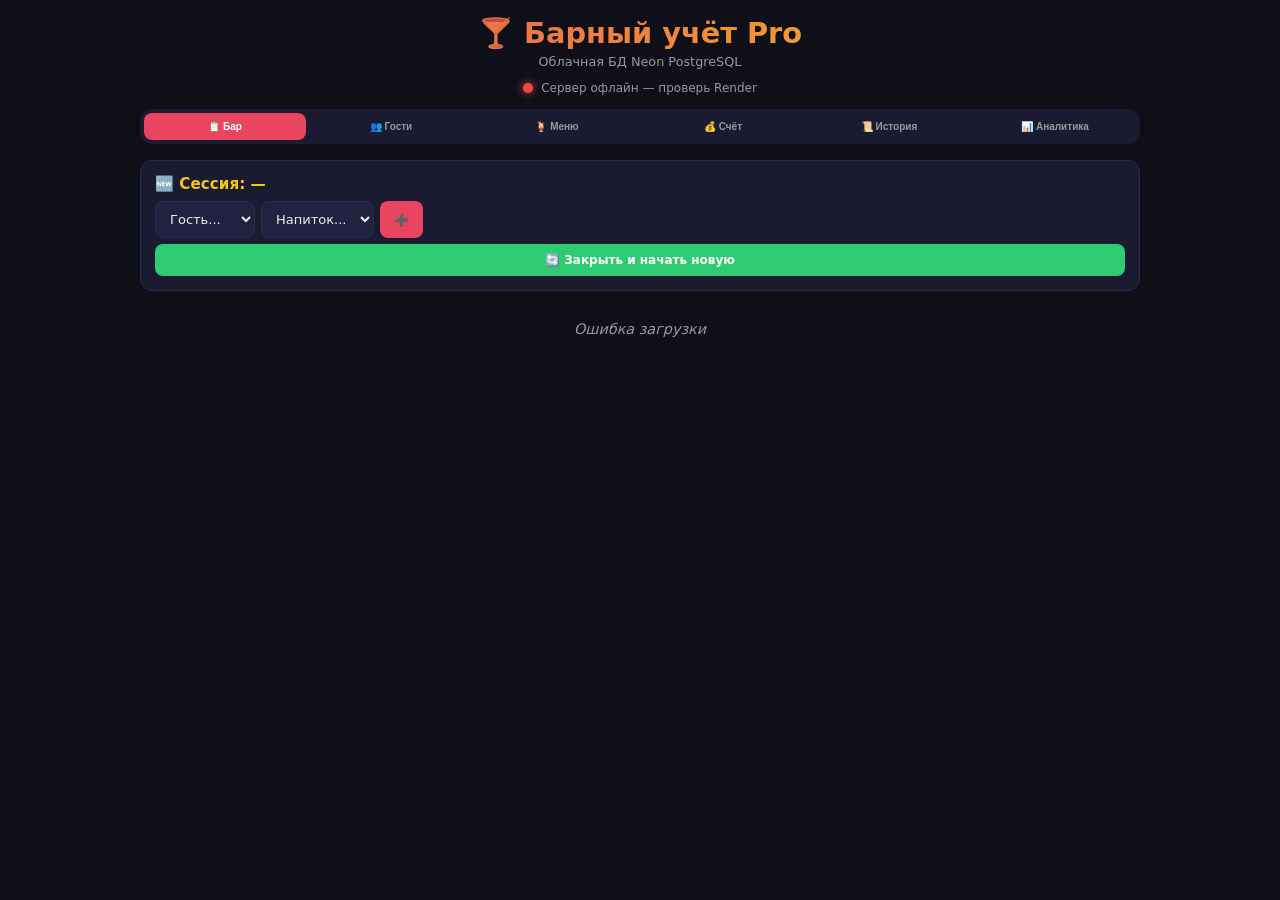
==== Static/index.html @ cf430697 "Initial commit" ====
<!DOCTYPE html>
<html lang="ru">
<head>
    <meta charset="UTF-8">
    <meta name="viewport" content="width=device-width, initial-scale=1.0">
    <title>Барный учёт Pro ☁️</title>
    <style>
        :root {
            --bg: #0f0f1a;
            --card: #1a1a30;
            --card2: #222240;
            --accent: #e94560;
            --gold: #f5c518;
            --text: #eee;
            --muted: #999;
            --border: #2a2a4a;
            --green: #2ecc71;
            --blue: #5b9bd5;
            --red: #e74c3c;
        }

        * { margin: 0; padding: 0; box-sizing: border-box; }

        body {
            font-family: 'Segoe UI', system-ui, -apple-system, sans-serif;
            background: var(--bg);
            color: var(--text);
            min-height: 100vh;
            padding: 16px;
        }

        .container { max-width: 1000px; margin: 0 auto; }

        h1 {
            text-align: center;
            font-size: 1.8em;
            margin-bottom: 4px;
            background: linear-gradient(135deg, var(--accent), var(--gold));
            -webkit-background-clip: text;
            -webkit-text-fill-color: transparent;
            background-clip: text;
        }

        .subtitle {
            text-align: center;
            color: var(--muted);
            font-size: 0.8em;
            margin-bottom: 12px;
        }

        .status-bar {
            text-align: center;
            margin-bottom: 14px;
            display: flex;
            align-items: center;
            justify-content: center;
            gap: 8px;
            flex-wrap: wrap;
        }

        .status-dot {
            width: 10px;
            height: 10px;
            border-radius: 50%;
            display: inline-block;
        }
        .status-dot.online { background: var(--green); box-shadow: 0 0 8px var(--green); }
        .status-dot.offline { background: var(--red); box-shadow: 0 0 8px var(--red); }
        .status-dot.checking { background: var(--gold); animation: pulse 1s infinite; }

        @keyframes pulse {
            0%, 100% { opacity: 1; }
            50% { opacity: 0.3; }
        }

        .nav {
            display: flex; gap: 4px; margin-bottom: 16px;
            background: var(--card); border-radius: 12px; padding: 4px;
            flex-wrap: wrap;
        }
        .nav-btn {
            flex: 1; min-width: 60px; padding: 8px 4px;
            border: none; background: transparent; color: var(--muted);
            border-radius: 8px; cursor: pointer; font-size: 10px; font-weight: 600;
            transition: all 0.2s; text-align: center;
        }
        .nav-btn.active { background: var(--accent); color: white; }
        .nav-btn:hover:not(.active) { color: var(--text); background: rgba(255,255,255,0.04); }

        .panel { display: none; }
        .panel.active { display: block; }

        .card {
            background: var(--card); border-radius: 12px; padding: 14px;
            margin-bottom: 10px; border: 1px solid var(--border);
        }
        .card h3 { color: var(--gold); margin-bottom: 8px; font-size: 0.95em; }

        .row { display: flex; gap: 6px; flex-wrap: wrap; margin-bottom: 6px; }

        input, select {
            background: var(--card2); border: 1px solid var(--border);
            color: var(--text); padding: 9px 10px; border-radius: 8px;
            font-size: 13px; outline: none; font-family: inherit;
        }
        input:focus, select:focus { border-color: var(--accent); }
        input { flex: 1; min-width: 100px; }
        select { min-width: 100px; cursor: pointer; }

        .btn {
            padding: 9px 14px; border: none; border-radius: 8px;
            font-weight: 600; font-size: 12px; cursor: pointer;
            transition: all 0.2s; font-family: inherit; white-space: nowrap;
        }
        .btn-accent { background: var(--accent); color: white; }
        .btn-accent:hover { filter: brightness(1.2); }
        .btn-green { background: var(--green); color: white; }
        .btn-outline { background: transparent; border: 1px solid var(--border); color: var(--text); }
        .btn-outline:hover { border-color: var(--accent); }
        .btn-sm { padding: 4px 8px; font-size: 10px; }
        .btn-danger { background: transparent; border: 1px solid var(--red); color: var(--red); }
        .btn-danger:hover { background: var(--red); color: white; }
        .btn-gold { background: var(--gold); color: #000; font-weight: 700; }
        .btn-gold:hover { filter: brightness(1.2); }

        .list-item {
            display: flex; align-items: center; justify-content: space-between;
            padding: 8px 10px; background: var(--card2); border-radius: 8px;
            margin-bottom: 5px; gap: 8px; flex-wrap: wrap; font-size: 13px;
        }
        .counter { display: flex; align-items: center; gap: 6px; }
        .counter-val { font-weight: 700; color: var(--gold); min-width: 18px; text-align: center; }

        table { width: 100%; border-collapse: collapse; margin-top: 6px; font-size: 0.85em; }
        th, td { padding: 7px; text-align: left; border-bottom: 1px solid var(--border); }
        th { color: var(--muted); font-size: 0.7em; text-transform: uppercase; }
        tfoot td { font-weight: 700; color: var(--gold); border-top: 2px solid var(--accent); }

        .summary {
            background: linear-gradient(135deg, var(--card), #1a1a3e);
            border: 1px solid var(--accent); border-radius: 12px;
            padding: 16px; text-align: center; margin-top: 10px;
        }
        .summary .total { font-size: 2em; font-weight: 800; color: var(--gold); }

        .stats-grid {
            display: grid; grid-template-columns: repeat(auto-fit, minmax(130px, 1fr));
            gap: 8px; margin-bottom: 12px;
        }
        .stat-card {
            background: var(--card); border-radius: 8px; padding: 12px;
            text-align: center; border: 1px solid var(--border);
        }
        .stat-val { font-size: 1.3em; font-weight: 700; color: var(--gold); }
        .stat-lbl { color: var(--muted); font-size: 0.7em; margin-top: 2px; }

        .bar-chart {
            display: flex; align-items: flex-end; gap: 4px;
            height: 150px; padding: 6px 0;
            border-bottom: 2px solid var(--border);
        }
        .bar-wrap { flex: 1; display: flex; flex-direction: column; align-items: center; height: 100%; justify-content: flex-end; }
        .bar {
            width: 100%; max-width: 40px; border-radius: 4px 4px 0 0;
            transition: height 0.4s; position: relative;
        }
        .bar-lbl { margin-top: 4px; font-size: 8px; color: var(--muted); text-align: center; word-break: break-word; line-height: 1.1; }
        .bar-val { position: absolute; top: -14px; left: 50%; transform: translateX(-50%); font-weight: 700; font-size: 9px; color: var(--gold); }

        .toast {
            position: fixed; bottom: 20px; left: 50%; transform: translateX(-50%);
            padding: 8px 16px; border-radius: 16px; font-weight: 600; font-size: 13px;
            z-index: 999; animation: toastAnim 2s forwards; pointer-events: none;
        }
        .toast.ok { background: var(--green); color: white; }
        .toast.err { background: var(--red); color: white; }

        @keyframes toastAnim {
            0% { opacity: 0; transform: translateX(-50%) translateY(12px); }
            15% { opacity: 1; transform: translateX(-50%) translateY(0); }
            80% { opacity: 1; }
            100% { opacity: 0; }
        }

        .empty { text-align: center; color: var(--muted); padding: 20px; font-style: italic; font-size: 0.9em; }
        .session-actions { display: flex; gap: 6px; margin-top: 6px; }

        /* Модалка чека */
        .modal-overlay {
            display: none; position: fixed; top: 0; left: 0; right: 0; bottom: 0;
            background: rgba(0,0,0,0.85); z-index: 1000; justify-content: center;
            align-items: center; padding: 16px;
        }
        .modal-overlay.active { display: flex; }
        .modal-content {
            background: var(--card); border-radius: 14px; padding: 16px;
            max-width: 460px; width: 100%; max-height: 85vh; overflow-y: auto;
            border: 1px solid var(--border);
        }
        .modal-content img { width: 100%; border-radius: 8px; }
        .modal-actions { display: flex; gap: 8px; margin-top: 10px; }

        @media (max-width: 600px) {
            .row { flex-direction: column; }
            .btn { width: 100%; }
            .nav { flex-direction: column; }
        }
    </style>
</head>
<body>
    <div class="container">
        <h1>🍸 Барный учёт Pro</h1>
        <p class="subtitle">Облачная БД Neon PostgreSQL</p>

        <div class="status-bar">
            <span class="status-dot checking" id="statusDot"></span>
            <span style="font-size:12px;color:var(--muted);" id="statusText">Проверка соединения...</span>
        </div>

        <div class="nav">
            <button class="nav-btn active" data-panel="bar">📋 Бар</button>
            <button class="nav-btn" data-panel="guests">👥 Гости</button>
            <button class="nav-btn" data-panel="drinks">🍹 Меню</button>
            <button class="nav-btn" data-panel="bill">💰 Счёт</button>
            <button class="nav-btn" data-panel="history">📜 История</button>
            <button class="nav-btn" data-panel="analytics">📊 Аналитика</button>
        </div>

        <!-- Панель: Бар -->
        <div class="panel active" id="panel-bar">
            <div class="card">
                <h3>🆕 Сессия: <span id="sessId">—</span></h3>
                <div class="row">
                    <select id="barGuest"><option value="">Гость...</option></select>
                    <select id="barDrink"><option value="">Напиток...</option></select>
                    <button class="btn btn-accent" id="btnAddOrder">➕</button>
                </div>
                <button class="btn btn-green" style="width:100%;" id="btnNewSess">🔄 Закрыть и начать новую</button>
            </div>
            <div id="ordersList"></div>
        </div>

        <!-- Панель: Гости -->
        <div class="panel" id="panel-guests">
            <div class="card">
                <h3>👤 Добавить гостя</h3>
                <div class="row">
                    <input type="text" id="guestName" placeholder="Имя">
                    <button class="btn btn-accent" id="btnAddGuest">Добавить</button>
                </div>
            </div>
            <div id="guestsList"></div>
        </div>

        <!-- Панель: Напитки -->
        <div class="panel" id="panel-drinks">
            <div class="card">
                <h3>🍹 Добавить напиток</h3>
                <div class="row">
                    <input type="text" id="drinkName" placeholder="Название">
                    <input type="number" id="drinkPrice" placeholder="Цена" style="max-width:80px;">
                    <button class="btn btn-accent" id="btnAddDrink">Добавить</button>
                </div>
            </div>
            <div id="drinksList"></div>
        </div>

        <!-- Панель: Счёт -->
        <div class="panel" id="panel-bill">
            <div id="billContent"></div>
            <button class="btn btn-green" style="width:100%;margin-top:8px;" id="btnCloseSess">🔄 Закрыть сессию</button>
        </div>

        <!-- Панель: История -->
        <div class="panel" id="panel-history">
            <div class="card">
                <h3>📜 Архив сессий</h3>
                <button class="btn btn-outline btn-sm" id="btnRefreshHist">🔄 Обновить</button>
            </div>
            <div id="sessionsList"></div>
        </div>

        <!-- Панель: Аналитика -->
        <div class="panel" id="panel-analytics">
            <div class="stats-grid" id="statsGrid"></div>
            <div class="card"><h3>📊 Топ напитков</h3><div id="drinksChart"></div></div>
            <div class="card"><h3>👥 Топ гостей</h3><div id="guestsChart"></div></div>
        </div>
    </div>

    <!-- Модалка чека -->
    <div class="modal-overlay" id="receiptModal">
        <div class="modal-content">
            <h3 style="color:var(--gold);margin-bottom:10px;">🧾 Чек</h3>
            <img id="receiptImage" src="" alt="Чек">
            <div class="modal-actions">
                <button class="btn btn-accent" id="btnDownloadReceipt">💾 Скачать PNG</button>
                <button class="btn btn-outline" id="btnCloseModal">Закрыть</button>
            </div>
        </div>
    </div>

    <div id="toasts"></div>

    <script>
        // ============ API КОНФИГУРАЦИЯ ============
        // На Render будет автоматически подставлен правильный URL
        const API_BASE = '';

        let currentSessionId = null;
        let allGuests = [];
        let allDrinks = [];
        let currentReceiptDataUrl = '';

        // ============ API УТИЛИТЫ ============
        async function api(method, path, body = null) {
            const opts = {
                method,
                headers: { 'Content-Type': 'application/json' },
            };
            if (body) opts.body = JSON.stringify(body);

            const res = await fetch(`${API_BASE}${path}`, opts);
            if (!res.ok) {
                const err = await res.json().catch(() => ({ detail: 'Ошибка сервера' }));
                throw new Error(err.detail || `HTTP ${res.status}`);
            }
            return res.json();
        }

        function showToast(msg, type = 'ok') {
            const el = document.createElement('div');
            el.className = `toast ${type}`;
            el.textContent = msg;
            document.getElementById('toasts').appendChild(el);
            setTimeout(() => el.remove(), 2100);
        }

        function esc(s) {
            const d = document.createElement('div');
            d.textContent = s || '';
            return d.innerHTML;
        }

        // ============ ПРОВЕРКА СЕРВЕРА ============
        async function checkServer() {
            const dot = document.getElementById('statusDot');
            const txt = document.getElementById('statusText');
            dot.className = 'status-dot checking';
            txt.textContent = 'Проверка...';
            try {
                await api('GET', '/api/guests');
                dot.className = 'status-dot online';
                txt.textContent = 'Сервер онлайн • Neon PostgreSQL';
            } catch (e) {
                dot.className = 'status-dot offline';
                txt.textContent = 'Сервер офлайн — проверь Render';
            }
        }

        // ============ ЗАГРУЗКА ============
        async function loadData() {
            try {
                const [guests, drinks, session] = await Promise.all([
                    api('GET', '/api/guests'),
                    api('GET', '/api/drinks'),
                    api('GET', '/api/sessions/active'),
                ]);
                allGuests = guests;
                allDrinks = drinks;
                currentSessionId = session.id;
                document.getElementById('sessId').textContent = currentSessionId;
            } catch (e) {
                showToast('Ошибка загрузки: ' + e.message, 'err');
            }
        }

        // ============ ГОСТИ ============
        async function addGuest() {
            const inp = document.getElementById('guestName');
            const name = inp.value.trim();
            if (!name) return showToast('Введи имя', 'err');
            try {
                await api('POST', '/api/guests', { name });
                inp.value = '';
                await refreshAll();
                showToast('✅ Гость добавлен');
            } catch (e) { showToast(e.message, 'err'); }
        }

        async function deleteGuest(id) {
            if (!confirm('Удалить гостя?')) return;
            try {
                await api('DELETE', `/api/guests/${id}`);
                await refreshAll();
                showToast('🗑 Удалён');
            } catch (e) { showToast(e.message, 'err'); }
        }

        function renderGuests() {
            const c = document.getElementById('guestsList');
            if (!allGuests.length) { c.innerHTML = '<div class="empty">Нет гостей</div>'; return; }
            c.innerHTML = allGuests.map(g => `
                <div class="list-item">
                    <span>👤 ${esc(g.name)}</span>
                    <button class="btn btn-danger btn-sm" data-action="deleteGuest" data-id="${g.id}">✕</button>
                </div>
            `).join('');
        }

        // ============ НАПИТКИ ============
        async function addDrink() {
            const name = document.getElementById('drinkName').value.trim();
            const price = parseInt(document.getElementById('drinkPrice').value);
            if (!name || isNaN(price) || price <= 0) return showToast('Проверь данные', 'err');
            try {
                await api('POST', '/api/drinks', { name, price });
                document.getElementById('drinkName').value = '';
                document.getElementById('drinkPrice').value = '';
                await refreshAll();
                showToast('🍹 Напиток добавлен');
            } catch (e) { showToast(e.message, 'err'); }
        }

        async function deleteDrink(id) {
            if (!confirm('Удалить напиток?')) return;
            try {
                await api('DELETE', `/api/drinks/${id}`);
                await refreshAll();
                showToast('🗑 Удалён');
            } catch (e) { showToast(e.message, 'err'); }
        }

        function renderDrinks() {
            const c = document.getElementById('drinksList');
            if (!allDrinks.length) { c.innerHTML = '<div class="empty">Меню пусто</div>'; return; }
            c.innerHTML = allDrinks.map(d => `
                <div class="list-item">
                    <span>🍹 ${esc(d.name)} — <strong>${d.price} ₽</strong></span>
                    <button class="btn btn-danger btn-sm" data-action="deleteDrink" data-id="${d.id}">✕</button>
                </div>
            `).join('');
        }

        function updateSelects() {
            const gs = document.getElementById('barGuest');
            const ds = document.getElementById('barDrink');
            gs.innerHTML = '<option value="">Гость...</option>' +
                allGuests.map(g => `<option value="${g.id}">👤 ${esc(g.name)}</option>`).join('');
            ds.innerHTML = '<option value="">Напиток...</option>' +
                allDrinks.map(d => `<option value="${d.id}">🍹 ${esc(d.name)} (${d.price}₽)</option>`).join('');
        }

        // ============ ЗАКАЗЫ ============
        async function addOrder() {
            const gid = document.getElementById('barGuest').value;
            const did = document.getElementById('barDrink').value;
            if (!gid || !did) return showToast('Выбери гостя и напиток', 'err');
            try {
                await api('POST', '/api/orders', {
                    session_id: currentSessionId,
                    guest_id: gid,
                    drink_id: did,
                });
                await renderOrders();
                const guest = allGuests.find(g => g.id === gid);
                const drink = allDrinks.find(d => d.id === did);
                showToast(`📝 ${guest?.name||'?'} → ${drink?.name||'?'}`);
            } catch (e) { showToast(e.message, 'err'); }
        }

        async function renderOrders() {
            const c = document.getElementById('ordersList');
            try {
                const orders = await api('GET', `/api/orders?session_id=${currentSessionId}`);
                if (!orders.length) { c.innerHTML = '<div class="empty">Заказов нет</div>'; return; }

                const groups = {};
                orders.forEach(o => {
                    const k = `${o.guest_id}|${o.drink_id}`;
                    if (!groups[k]) groups[k] = { guest_id: o.guest_id, drink_id: o.drink_id, count: 0, total: 0 };
                    groups[k].count++;
                    groups[k].total += o.price;
                });

                c.innerHTML = Object.values(groups).map(g => {
                    const guest = allGuests.find(x => x.id === g.guest_id);
                    const drink = allDrinks.find(x => x.id === g.drink_id);
                    return `
                        <div class="list-item">
                            <span>👤 ${esc(guest?.name)} — 🍹 ${esc(drink?.name)}</span>
                            <div class="counter">
                                <span style="color:var(--muted);">×${g.count}</span>
                                <span class="counter-val">${g.total}₽</span>
                                <button class="btn btn-danger btn-sm" data-action="removeOne" data-guest="${g.guest_id}" data-drink="${g.drink_id}">−1</button>
                                <button class="btn btn-outline btn-sm" data-action="removeAll" data-guest="${g.guest_id}" data-drink="${g.drink_id}">✕</button>
                            </div>
                        </div>`;
                }).join('');
            } catch (e) { c.innerHTML = '<div class="empty">Ошибка загрузки</div>'; }
        }

        async function removeOne(guestId, drinkId) {
            try {
                const orders = await api('GET', `/api/orders?session_id=${currentSessionId}`);
                const order = orders.findLast(o => o.guest_id === guestId && o.drink_id === drinkId);
                if (order) {
                    await api('DELETE', `/api/orders/${order.id}`);
                    await renderOrders();
                    showToast('−1');
                }
            } catch (e) { showToast(e.message, 'err'); }
        }

        async function removeAll(guestId, drinkId) {
            try {
                const orders = await api('GET', `/api/orders?session_id=${currentSessionId}`);
                for (const o of orders.filter(o => o.guest_id === guestId && o.drink_id === drinkId)) {
                    await api('DELETE', `/api/orders/${o.id}`);
                }
                await renderOrders();
                showToast('🗑 Группа удалена');
            } catch (e) { showToast(e.message, 'err'); }
        }

        // ============ СЧЁТ ============
        async function renderBill() {
            const c = document.getElementById('billContent');
            try {
                const orders = await api('GET', `/api/orders?session_id=${currentSessionId}`);
                if (!orders.length) { c.innerHTML = '<div class="empty">Счёт пуст</div>'; return; }

                const guestTotals = {};
                const guestDetails = {};
                orders.forEach(o => {
                    if (!guestTotals[o.guest_id]) guestTotals[o.guest_id] = 0;
                    guestTotals[o.guest_id] += o.price;
                    if (!guestDetails[o.guest_id]) guestDetails[o.guest_id] = {};
                    if (!guestDetails[o.guest_id][o.drink_id]) {
                        const drink = allDrinks.find(d => d.id === o.drink_id);
                        guestDetails[o.guest_id][o.drink_id] = { count: 0, price: o.price, name: drink?.name || '?' };
                    }
                    guestDetails[o.guest_id][o.drink_id].count++;
                });

                let html = '';
                let total = 0;
                for (const [gid, sum] of Object.entries(guestTotals)) {
                    total += sum;
                    const guest = allGuests.find(g => g.id === gid);
                    html += `<div class="card"><h3>👤 ${esc(guest?.name||'Неизвестный')}</h3><table>
                        <thead><tr><th>Напиток</th><th>Цена</th><th>×</th><th>Сумма</th></tr></thead><tbody>`;
                    for (const [did, d] of Object.entries(guestDetails[gid])) {
                        html += `<tr><td>🍹 ${esc(d.name)}</td><td>${d.price}₽</td><td>×${d.count}</td><td><strong>${d.price*d.count}₽</strong></td></tr>`;
                    }
                    html += `<tfoot><tr><td colspan="3">Итого</td><td>${sum} ₽</td></tr></tfoot></table></div>`;
                }
                html += `<div class="summary"><div style="color:var(--muted);">💸 Общий счёт</div><div class="total">${total} ₽</div></div>`;
                c.innerHTML = html;
            } catch (e) { c.innerHTML = '<div class="empty">Ошибка</div>'; }
        }

        // ============ СЕССИИ ============
        async function closeAndNewSession() {
            try {
                await api('POST', '/api/sessions/close');
                const s = await api('GET', '/api/sessions/active');
                currentSessionId = s.id;
                document.getElementById('sessId').textContent = currentSessionId;
                await refreshAll();
                showToast('🆕 Новая сессия!');
            } catch (e) { showToast(e.message, 'err'); }
        }

        async function renderHistory() {
            const c = document.getElementById('sessionsList');
            try {
                const sessions = await api('GET', '/api/sessions');
                const closed = sessions.filter(s => s.closed_at).sort((a, b) =>
                    new Date(b.closed_at) - new Date(a.closed_at));

                if (!closed.length) { c.innerHTML = '<div class="empty">Нет завершённых сессий</div>'; return; }

                c.innerHTML = closed.slice(0, 20).map(s => {
                    const d = new Date(s.closed_at).toLocaleString('ru-RU');
                    return `
                        <div class="card">
                            <h3>📅 ${d}</h3>
                            <p>💰 <strong>${s.total_amount} ₽</strong></p>
                            <div class="session-actions">
                                <button class="btn btn-outline btn-sm" data-action="viewSession" data-id="${s.id}">👁 Детали</button>
                                <button class="btn btn-gold btn-sm" data-action="downloadReceipt" data-id="${s.id}">🧾 Чек</button>
                                <button class="btn btn-danger btn-sm" data-action="deleteSession" data-id="${s.id}">🗑</button>
                            </div>
                        </div>`;
                }).join('');
            } catch (e) { c.innerHTML = '<div class="empty">Ошибка загрузки</div>'; }
        }

        async function viewSession(sid) {
            try {
                const orders = await api('GET', `/api/orders?session_id=${sid}`);
                const guests = await api('GET', '/api/guests');
                const drinks = await api('GET', '/api/drinks');

                let msg = `Сессия ${sid}\n\n`;
                const groups = {};
                for (const o of orders) {
                    const guest = guests.find(g => g.id === o.guest_id);
                    const drink = drinks.find(d => d.id === o.drink_id);
                    const k = `${guest?.name||'?'} — ${drink?.name||'?'}`;
                    if (!groups[k]) groups[k] = { count: 0, sum: 0 };
                    groups[k].count++;
                    groups[k].sum += o.price;
                }
                for (const [k, v] of Object.entries(groups)) msg += `${k}: ×${v.count} = ${v.sum} ₽\n`;
                msg += `\nИтого: ${orders.reduce((s,o)=>s+o.price,0)} ₽`;
                alert(msg);
            } catch (e) { showToast(e.message, 'err'); }
        }

        async function deleteSession(sid) {
            if (!confirm('Удалить сессию и все её заказы?')) return;
            try {
                await api('DELETE', `/api/sessions/${sid}`);
                await renderHistory();
                showToast('🗑 Сессия удалена');
            } catch (e) { showToast(e.message, 'err'); }
        }

        // ============ ГЕНЕРАЦИЯ ЧЕКА ============
        async function generateReceipt(sessionId) {
            try {
                const [session, orders, guests, drinks] = await Promise.all([
                    api('GET', '/api/sessions').then(s => s.find(x => x.id === sessionId)),
                    api('GET', `/api/orders?session_id=${sessionId}`),
                    api('GET', '/api/guests'),
                    api('GET', '/api/drinks'),
                ]);

                if (!session) throw new Error('Сессия не найдена');

                const guestTotals = {};
                const guestDetails = {};
                orders.forEach(o => {
                    if (!guestTotals[o.guest_id]) guestTotals[o.guest_id] = 0;
                    guestTotals[o.guest_id] += o.price;
                    if (!guestDetails[o.guest_id]) guestDetails[o.guest_id] = {};
                    if (!guestDetails[o.guest_id][o.drink_id]) {
                        const drink = drinks.find(d => d.id === o.drink_id);
                        guestDetails[o.guest_id][o.drink_id] = { count: 0, price: o.price, name: drink?.name || '?' };
                    }
                    guestDetails[o.guest_id][o.drink_id].count++;
                });

                const grandTotal = orders.reduce((s, o) => s + o.price, 0);
                const guestCount = Object.keys(guestTotals).length;
                const dateStr = new Date(session.closed_at || session.created_at).toLocaleString('ru-RU', {
                    day: 'numeric', month: 'long', year: 'numeric', hour: '2-digit', minute: '2-digit'
                });

                const WIDTH = 600;
                const padding = 40;
                const LINE_HEIGHT = 26;
                const GUEST_HEADER_HEIGHT = 34;

                let totalItems = 5; // заголовок, дата, номер, разделители, footer
                for (const gid of Object.keys(guestDetails)) {
                    totalItems += 1 + Object.keys(guestDetails[gid]).length + 1;
                }
                const HEIGHT = Math.max(400, padding * 2 + 100 + totalItems * LINE_HEIGHT);

                const canvas = document.createElement('canvas');
                canvas.width = WIDTH;
                canvas.height = HEIGHT;
                const ctx = canvas.getContext('2d');

                // Фон
                const bgGrad = ctx.createLinearGradient(0, 0, 0, HEIGHT);
                bgGrad.addColorStop(0, '#1a1a2e');
                bgGrad.addColorStop(1, '#0f0f1a');
                ctx.fillStyle = bgGrad;
                ctx.fillRect(0, 0, WIDTH, HEIGHT);

                // Рамки
                ctx.strokeStyle = '#e94560';
                ctx.lineWidth = 3;
                ctx.strokeRect(8, 8, WIDTH - 16, HEIGHT - 16);
                ctx.strokeStyle = '#f5c518';
                ctx.lineWidth = 1;
                ctx.strokeRect(14, 14, WIDTH - 28, HEIGHT - 28);

                let y = padding + 16;
                ctx.textAlign = 'center';

                ctx.fillStyle = '#f5c518';
                ctx.font = 'bold 26px "Segoe UI", system-ui, sans-serif';
                ctx.fillText('🍸 BAR CHECK', WIDTH / 2, y);
                y += 34;

                ctx.fillStyle = '#e94560';
                ctx.font = 'bold 15px "Segoe UI", system-ui, sans-serif';
                ctx.fillText('Барный учёт Pro', WIDTH / 2, y);
                y += 24;

                ctx.fillStyle = '#999';
                ctx.font = '12px "Segoe UI", system-ui, sans-serif';
                ctx.fillText(dateStr, WIDTH / 2, y);
                y += 18;
                ctx.fillText(`Чек № ${sessionId.slice(-8).toUpperCase()}`, WIDTH / 2, y);
                y += 24;

                // Разделитель
                ctx.strokeStyle = '#f5c518';
                ctx.lineWidth = 1;
                ctx.setLineDash([5, 3]);
                ctx.beginPath();
                ctx.moveTo(padding, y);
                ctx.lineTo(WIDTH - padding, y);
                ctx.stroke();
                ctx.setLineDash([]);
                y += 18;

                for (const gid of Object.keys(guestDetails)) {
                    const guest = guests.find(g => g.id === gid);
                    ctx.fillStyle = '#e94560';
                    ctx.font = 'bold 15px "Segoe UI", system-ui, sans-serif';
                    ctx.textAlign = 'left';
                    ctx.fillText(`👤 ${guest?.name || 'Неизвестный'}`, padding, y);
                    ctx.textAlign = 'right';
                    ctx.fillText(`${guestTotals[gid]} ₽`, WIDTH - padding, y);
                    y += GUEST_HEADER_HEIGHT;

                    for (const did of Object.keys(guestDetails[gid])) {
                        const d = guestDetails[gid][did];
                        ctx.fillStyle = '#ccc';
                        ctx.font = '13px "Segoe UI", system-ui, sans-serif';
                        ctx.textAlign = 'left';
                        ctx.fillText(`  🍹 ${d.name}`, padding + 14, y);
                        ctx.textAlign = 'center';
                        ctx.fillText(`×${d.count}`, WIDTH / 2 + 30, y);
                        ctx.textAlign = 'right';
                        ctx.fillText(`${d.price * d.count} ₽`, WIDTH - padding, y);
                        y += LINE_HEIGHT;
                    }
                    y += 2;
                }

                y += 4;
                ctx.strokeStyle = '#e94560';
                ctx.lineWidth = 2;
                ctx.beginPath();
                ctx.moveTo(padding, y);
                ctx.lineTo(WIDTH - padding, y);
                ctx.stroke();
                y += 22;

                ctx.fillStyle = '#f5c518';
                ctx.font = 'bold 20px "Segoe UI", system-ui, sans-serif';
                ctx.textAlign = 'left';
                ctx.fillText('💸 ИТОГО:', padding, y);
                ctx.textAlign = 'right';
                ctx.fillText(`${grandTotal} ₽`, WIDTH - padding, y);
                y += 26;

                ctx.fillStyle = '#999';
                ctx.font = '12px "Segoe UI", system-ui, sans-serif';
                ctx.textAlign = 'center';
                ctx.fillText(`На ${guestCount} гостей`, WIDTH / 2, y);
                y += 28;

                ctx.fillStyle = '#666';
                ctx.font = 'italic 11px "Segoe UI", system-ui, sans-serif';
                ctx.fillText('Спасибо за вечер! 🍸', WIDTH / 2, y);

                return canvas.toDataURL('image/png');
            } catch (e) {
                console.error('Receipt error:', e);
                throw e;
            }
        }

        async function downloadReceipt(sessionId) {
            showToast('🧾 Генерирую чек...');
            try {
                const dataUrl = await generateReceipt(sessionId);
                currentReceiptDataUrl = dataUrl;
                document.getElementById('receiptImage').src = dataUrl;
                document.getElementById('receiptModal').classList.add('active');
                showToast('✅ Чек готов!');
            } catch (e) {
                showToast('Ошибка: ' + e.message, 'err');
            }
        }

        function saveReceiptToFile() {
            if (!currentReceiptDataUrl) return;
            const a = document.createElement('a');
            a.href = currentReceiptDataUrl;
            a.download = `bar_receipt_${new Date().toISOString().slice(0,10)}.png`;
            a.click();
            showToast('💾 Чек сохранён!');
        }

        // ============ АНАЛИТИКА ============
        async function renderAnalytics() {
            try {
                const data = await api('GET', '/api/analytics');
                document.getElementById('statsGrid').innerHTML = `
                    <div class="stat-card"><div class="stat-val">${data.total_orders}</div><div class="stat-lbl">Заказов</div></div>
                    <div class="stat-card"><div class="stat-val">${data.total_revenue}₽</div><div class="stat-lbl">Выручка</div></div>
                    <div class="stat-card"><div class="stat-val">${data.sessions_count}</div><div class="stat-lbl">Сессий</div></div>
                    <div class="stat-card"><div class="stat-val">${data.guests_count}</div><div class="stat-lbl">Гостей</div></div>
                `;

                const maxD = data.top_drinks[0]?.cnt || 1;
                document.getElementById('drinksChart').innerHTML = data.top_drinks.length ?
                    `<div class="bar-chart">${data.top_drinks.map(d => `
                        <div class="bar-wrap">
                            <div class="bar" style="height:${(d.cnt/maxD)*100}%;background:var(--accent);">
                                <span class="bar-val">${d.cnt}</span>
                            </div>
                            <div class="bar-lbl">${esc(d.name)}</div>
                        </div>`).join('')}</div>` : '<div class="empty">Нет данных</div>';

                const maxG = data.top_guests[0]?.total || 1;
                document.getElementById('guestsChart').innerHTML = data.top_guests.length ?
                    `<div class="bar-chart">${data.top_guests.map(g => `
                        <div class="bar-wrap">
                            <div class="bar" style="height:${(g.total/maxG)*100}%;background:var(--blue);">
                                <span class="bar-val">${g.total}₽</span>
                            </div>
                            <div class="bar-lbl">${esc(g.name)}</div>
                        </div>`).join('')}</div>` : '<div class="empty">Нет данных</div>';
            } catch (e) { showToast('Ошибка аналитики', 'err'); }
        }

        // ============ НАВИГАЦИЯ ============
        async function switchPanel(name) {
            document.querySelectorAll('.nav-btn').forEach(b => b.classList.remove('active'));
            document.querySelectorAll('.panel').forEach(p => p.classList.remove('active'));
            document.querySelector(`[data-panel="${name}"]`)?.classList.add('active');
            document.getElementById(`panel-${name}`)?.classList.add('active');

            if (name === 'bill') await renderBill();
            if (name === 'history') await renderHistory();
            if (name === 'analytics') await renderAnalytics();
            if (name === 'bar') await renderOrders();
        }

        async function refreshAll() {
            await loadData();
            updateSelects();
            await renderOrders();
            const active = document.querySelector('.panel.active')?.id;
            if (active === 'panel-bill') await renderBill();
            if (active === 'panel-history') await renderHistory();
            if (active === 'panel-analytics') await renderAnalytics();
        }

        // ============ СОБЫТИЯ ============
        document.querySelectorAll('.nav-btn').forEach(b => {
            b.addEventListener('click', () => switchPanel(b.dataset.panel));
        });

        document.getElementById('btnAddGuest').addEventListener('click', addGuest);
        document.getElementById('btnAddDrink').addEventListener('click', addDrink);
        document.getElementById('btnAddOrder').addEventListener('click', addOrder);
        document.getElementById('btnNewSess').addEventListener('click', closeAndNewSession);
        document.getElementById('btnCloseSess').addEventListener('click', closeAndNewSession);
        document.getElementById('btnRefreshHist').addEventListener('click', renderHistory);

        document.getElementById('btnDownloadReceipt').addEventListener('click', saveReceiptToFile);
        document.getElementById('btnCloseModal').addEventListener('click', () => {
            document.getElementById('receiptModal').classList.remove('active');
            currentReceiptDataUrl = '';
        });
        document.getElementById('receiptModal').addEventListener('click', function(e) {
            if (e.target === this) { this.classList.remove('active');
                currentReceiptDataUrl = ''; }
        });

        document.getElementById('guestName').addEventListener('keydown', e => { if (e.key === 'Enter') addGuest(); });
        document.getElementById('drinkPrice').addEventListener('keydown', e => { if (e.key === 'Enter') addDrink(); });

        document.addEventListener('click', async function(e) {
            const target = e.target.closest('[data-action]');
            if (!target) return;
            e.stopPropagation();
            const action = target.dataset.action;
            const id = target.dataset.id;
            const guestId = target.dataset.guest;
            const drinkId = target.dataset.drink;
            switch (action) {
                case 'deleteGuest': await deleteGuest(id); break;
                case 'deleteDrink': await deleteDrink(id); break;
                case 'removeOne': await removeOne(guestId, drinkId); break;
                case 'removeAll': await removeAll(guestId, drinkId); break;
                case 'viewSession': await viewSession(id); break;
                case 'downloadReceipt': await downloadReceipt(id); break;
                case 'deleteSession': await deleteSession(id); break;
            }
        });

        // ============ ЗАПУСК ============
        (async () => {
            await checkServer();
            await refreshAll();
            setInterval(checkServer, 30000);
        })();
    </script>
</body>
</html>
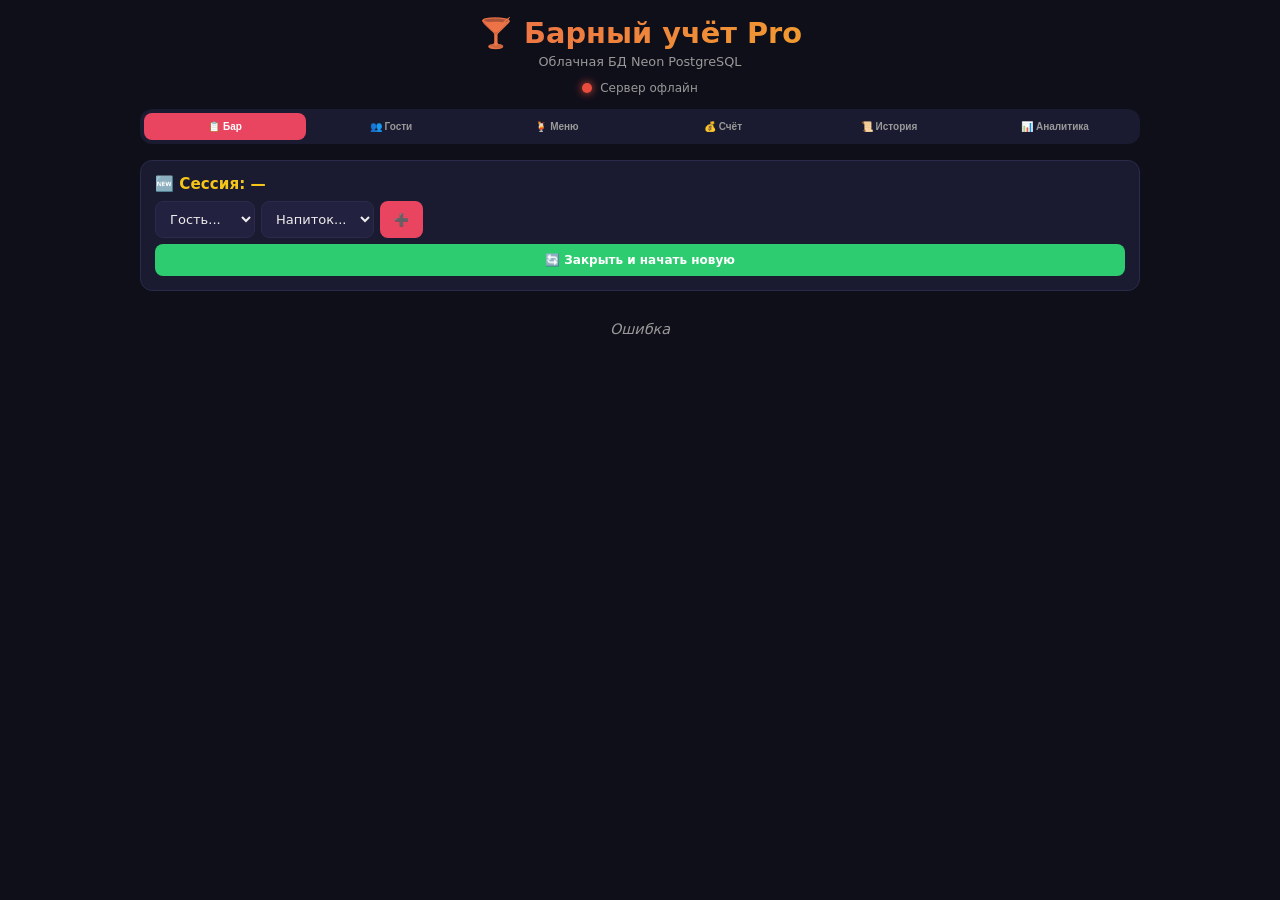
==== commit 046468e5: "Update index.html" ====
--- a/Static/index.html
+++ b/Static/index.html
@@ -18,86 +18,46 @@
             --blue: #5b9bd5;
             --red: #e74c3c;
         }
-
         * { margin: 0; padding: 0; box-sizing: border-box; }
-
         body {
             font-family: 'Segoe UI', system-ui, -apple-system, sans-serif;
-            background: var(--bg);
-            color: var(--text);
-            min-height: 100vh;
-            padding: 16px;
-        }
-
+            background: var(--bg); color: var(--text); min-height: 100vh; padding: 16px;
+        }
         .container { max-width: 1000px; margin: 0 auto; }
-
         h1 {
-            text-align: center;
-            font-size: 1.8em;
-            margin-bottom: 4px;
+            text-align: center; font-size: 1.8em; margin-bottom: 4px;
             background: linear-gradient(135deg, var(--accent), var(--gold));
-            -webkit-background-clip: text;
-            -webkit-text-fill-color: transparent;
-            background-clip: text;
-        }
-
-        .subtitle {
-            text-align: center;
-            color: var(--muted);
-            font-size: 0.8em;
-            margin-bottom: 12px;
-        }
-
+            -webkit-background-clip: text; -webkit-text-fill-color: transparent; background-clip: text;
+        }
+        .subtitle { text-align: center; color: var(--muted); font-size: 0.8em; margin-bottom: 12px; }
         .status-bar {
-            text-align: center;
-            margin-bottom: 14px;
-            display: flex;
-            align-items: center;
-            justify-content: center;
-            gap: 8px;
-            flex-wrap: wrap;
-        }
-
-        .status-dot {
-            width: 10px;
-            height: 10px;
-            border-radius: 50%;
-            display: inline-block;
-        }
+            text-align: center; margin-bottom: 14px; display: flex;
+            align-items: center; justify-content: center; gap: 8px; flex-wrap: wrap;
+        }
+        .status-dot { width: 10px; height: 10px; border-radius: 50%; display: inline-block; }
         .status-dot.online { background: var(--green); box-shadow: 0 0 8px var(--green); }
         .status-dot.offline { background: var(--red); box-shadow: 0 0 8px var(--red); }
         .status-dot.checking { background: var(--gold); animation: pulse 1s infinite; }
-
-        @keyframes pulse {
-            0%, 100% { opacity: 1; }
-            50% { opacity: 0.3; }
-        }
-
+        @keyframes pulse { 0%,100%{opacity:1;} 50%{opacity:0.3;} }
         .nav {
             display: flex; gap: 4px; margin-bottom: 16px;
-            background: var(--card); border-radius: 12px; padding: 4px;
-            flex-wrap: wrap;
+            background: var(--card); border-radius: 12px; padding: 4px; flex-wrap: wrap;
         }
         .nav-btn {
-            flex: 1; min-width: 60px; padding: 8px 4px;
-            border: none; background: transparent; color: var(--muted);
-            border-radius: 8px; cursor: pointer; font-size: 10px; font-weight: 600;
-            transition: all 0.2s; text-align: center;
+            flex: 1; min-width: 60px; padding: 8px 4px; border: none;
+            background: transparent; color: var(--muted); border-radius: 8px;
+            cursor: pointer; font-size: 10px; font-weight: 600; transition: all 0.2s; text-align: center;
         }
         .nav-btn.active { background: var(--accent); color: white; }
         .nav-btn:hover:not(.active) { color: var(--text); background: rgba(255,255,255,0.04); }
-
         .panel { display: none; }
         .panel.active { display: block; }
-
         .card {
             background: var(--card); border-radius: 12px; padding: 14px;
             margin-bottom: 10px; border: 1px solid var(--border);
         }
         .card h3 { color: var(--gold); margin-bottom: 8px; font-size: 0.95em; }
-
         .row { display: flex; gap: 6px; flex-wrap: wrap; margin-bottom: 6px; }
-
         input, select {
             background: var(--card2); border: 1px solid var(--border);
             color: var(--text); padding: 9px 10px; border-radius: 8px;
@@ -106,7 +66,6 @@
         input:focus, select:focus { border-color: var(--accent); }
         input { flex: 1; min-width: 100px; }
         select { min-width: 100px; cursor: pointer; }
-
         .btn {
             padding: 9px 14px; border: none; border-radius: 8px;
             font-weight: 600; font-size: 12px; cursor: pointer;
@@ -122,7 +81,6 @@
         .btn-danger:hover { background: var(--red); color: white; }
         .btn-gold { background: var(--gold); color: #000; font-weight: 700; }
         .btn-gold:hover { filter: brightness(1.2); }
-
         .list-item {
             display: flex; align-items: center; justify-content: space-between;
             padding: 8px 10px; background: var(--card2); border-radius: 8px;
@@ -130,19 +88,16 @@
         }
         .counter { display: flex; align-items: center; gap: 6px; }
         .counter-val { font-weight: 700; color: var(--gold); min-width: 18px; text-align: center; }
-
         table { width: 100%; border-collapse: collapse; margin-top: 6px; font-size: 0.85em; }
         th, td { padding: 7px; text-align: left; border-bottom: 1px solid var(--border); }
         th { color: var(--muted); font-size: 0.7em; text-transform: uppercase; }
         tfoot td { font-weight: 700; color: var(--gold); border-top: 2px solid var(--accent); }
-
         .summary {
             background: linear-gradient(135deg, var(--card), #1a1a3e);
             border: 1px solid var(--accent); border-radius: 12px;
             padding: 16px; text-align: center; margin-top: 10px;
         }
         .summary .total { font-size: 2em; font-weight: 800; color: var(--gold); }
-
         .stats-grid {
             display: grid; grid-template-columns: repeat(auto-fit, minmax(130px, 1fr));
             gap: 8px; margin-bottom: 12px;
@@ -153,20 +108,20 @@
         }
         .stat-val { font-size: 1.3em; font-weight: 700; color: var(--gold); }
         .stat-lbl { color: var(--muted); font-size: 0.7em; margin-top: 2px; }
-
         .bar-chart {
             display: flex; align-items: flex-end; gap: 4px;
-            height: 150px; padding: 6px 0;
-            border-bottom: 2px solid var(--border);
-        }
-        .bar-wrap { flex: 1; display: flex; flex-direction: column; align-items: center; height: 100%; justify-content: flex-end; }
+            height: 150px; padding: 6px 0; border-bottom: 2px solid var(--border);
+        }
+        .bar-wrap {
+            flex: 1; display: flex; flex-direction: column; align-items: center;
+            height: 100%; justify-content: flex-end;
+        }
         .bar {
             width: 100%; max-width: 40px; border-radius: 4px 4px 0 0;
             transition: height 0.4s; position: relative;
         }
         .bar-lbl { margin-top: 4px; font-size: 8px; color: var(--muted); text-align: center; word-break: break-word; line-height: 1.1; }
         .bar-val { position: absolute; top: -14px; left: 50%; transform: translateX(-50%); font-weight: 700; font-size: 9px; color: var(--gold); }
-
         .toast {
             position: fixed; bottom: 20px; left: 50%; transform: translateX(-50%);
             padding: 8px 16px; border-radius: 16px; font-weight: 600; font-size: 13px;
@@ -174,18 +129,13 @@
         }
         .toast.ok { background: var(--green); color: white; }
         .toast.err { background: var(--red); color: white; }
-
         @keyframes toastAnim {
             0% { opacity: 0; transform: translateX(-50%) translateY(12px); }
             15% { opacity: 1; transform: translateX(-50%) translateY(0); }
-            80% { opacity: 1; }
-            100% { opacity: 0; }
-        }
-
+            80% { opacity: 1; } 100% { opacity: 0; }
+        }
         .empty { text-align: center; color: var(--muted); padding: 20px; font-style: italic; font-size: 0.9em; }
         .session-actions { display: flex; gap: 6px; margin-top: 6px; }
-
-        /* Модалка чека */
         .modal-overlay {
             display: none; position: fixed; top: 0; left: 0; right: 0; bottom: 0;
             background: rgba(0,0,0,0.85); z-index: 1000; justify-content: center;
@@ -199,7 +149,6 @@
         }
         .modal-content img { width: 100%; border-radius: 8px; }
         .modal-actions { display: flex; gap: 8px; margin-top: 10px; }
-
         @media (max-width: 600px) {
             .row { flex-direction: column; }
             .btn { width: 100%; }
@@ -226,7 +175,6 @@
             <button class="nav-btn" data-panel="analytics">📊 Аналитика</button>
         </div>
 
-        <!-- Панель: Бар -->
         <div class="panel active" id="panel-bar">
             <div class="card">
                 <h3>🆕 Сессия: <span id="sessId">—</span></h3>
@@ -240,7 +188,6 @@
             <div id="ordersList"></div>
         </div>
 
-        <!-- Панель: Гости -->
         <div class="panel" id="panel-guests">
             <div class="card">
                 <h3>👤 Добавить гостя</h3>
@@ -252,7 +199,6 @@
             <div id="guestsList"></div>
         </div>
 
-        <!-- Панель: Напитки -->
         <div class="panel" id="panel-drinks">
             <div class="card">
                 <h3>🍹 Добавить напиток</h3>
@@ -265,13 +211,11 @@
             <div id="drinksList"></div>
         </div>
 
-        <!-- Панель: Счёт -->
         <div class="panel" id="panel-bill">
             <div id="billContent"></div>
             <button class="btn btn-green" style="width:100%;margin-top:8px;" id="btnCloseSess">🔄 Закрыть сессию</button>
         </div>
 
-        <!-- Панель: История -->
         <div class="panel" id="panel-history">
             <div class="card">
                 <h3>📜 Архив сессий</h3>
@@ -280,7 +224,6 @@
             <div id="sessionsList"></div>
         </div>
 
-        <!-- Панель: Аналитика -->
         <div class="panel" id="panel-analytics">
             <div class="stats-grid" id="statsGrid"></div>
             <div class="card"><h3>📊 Топ напитков</h3><div id="drinksChart"></div></div>
@@ -288,7 +231,6 @@
         </div>
     </div>
 
-    <!-- Модалка чека -->
     <div class="modal-overlay" id="receiptModal">
         <div class="modal-content">
             <h3 style="color:var(--gold);margin-bottom:10px;">🧾 Чек</h3>
@@ -303,23 +245,15 @@
     <div id="toasts"></div>
 
     <script>
-        // ============ API КОНФИГУРАЦИЯ ============
-        // На Render будет автоматически подставлен правильный URL
         const API_BASE = '';
-
         let currentSessionId = null;
         let allGuests = [];
         let allDrinks = [];
         let currentReceiptDataUrl = '';
 
-        // ============ API УТИЛИТЫ ============
         async function api(method, path, body = null) {
-            const opts = {
-                method,
-                headers: { 'Content-Type': 'application/json' },
-            };
+            const opts = { method, headers: { 'Content-Type': 'application/json' } };
             if (body) opts.body = JSON.stringify(body);
-
             const res = await fetch(`${API_BASE}${path}`, opts);
             if (!res.ok) {
                 const err = await res.json().catch(() => ({ detail: 'Ошибка сервера' }));
@@ -336,13 +270,9 @@
             setTimeout(() => el.remove(), 2100);
         }
 
-        function esc(s) {
-            const d = document.createElement('div');
-            d.textContent = s || '';
-            return d.innerHTML;
-        }
-
-        // ============ ПРОВЕРКА СЕРВЕРА ============
+        function esc(s) { const d = document.createElement('div');
+            d.textContent = s || ''; return d.innerHTML; }
+
         async function checkServer() {
             const dot = document.getElementById('statusDot');
             const txt = document.getElementById('statusText');
@@ -354,11 +284,10 @@
                 txt.textContent = 'Сервер онлайн • Neon PostgreSQL';
             } catch (e) {
                 dot.className = 'status-dot offline';
-                txt.textContent = 'Сервер офлайн — проверь Render';
+                txt.textContent = 'Сервер офлайн';
             }
         }
 
-        // ============ ЗАГРУЗКА ============
         async function loadData() {
             try {
                 const [guests, drinks, session] = await Promise.all([
@@ -370,12 +299,9 @@
                 allDrinks = drinks;
                 currentSessionId = session.id;
                 document.getElementById('sessId').textContent = currentSessionId;
-            } catch (e) {
-                showToast('Ошибка загрузки: ' + e.message, 'err');
-            }
-        }
-
-        // ============ ГОСТИ ============
+            } catch (e) { showToast('Ошибка загрузки: ' + e.message, 'err'); }
+        }
+
         async function addGuest() {
             const inp = document.getElementById('guestName');
             const name = inp.value.trim();
@@ -390,11 +316,9 @@
 
         async function deleteGuest(id) {
             if (!confirm('Удалить гостя?')) return;
-            try {
-                await api('DELETE', `/api/guests/${id}`);
+            try { await api('DELETE', `/api/guests/${id}`);
                 await refreshAll();
-                showToast('🗑 Удалён');
-            } catch (e) { showToast(e.message, 'err'); }
+                showToast('🗑 Удалён'); } catch (e) { showToast(e.message, 'err'); }
         }
 
         function renderGuests() {
@@ -404,11 +328,9 @@
                 <div class="list-item">
                     <span>👤 ${esc(g.name)}</span>
                     <button class="btn btn-danger btn-sm" data-action="deleteGuest" data-id="${g.id}">✕</button>
-                </div>
-            `).join('');
-        }
-
-        // ============ НАПИТКИ ============
+                </div>`).join('');
+        }
+
         async function addDrink() {
             const name = document.getElementById('drinkName').value.trim();
             const price = parseInt(document.getElementById('drinkPrice').value);
@@ -424,11 +346,9 @@
 
         async function deleteDrink(id) {
             if (!confirm('Удалить напиток?')) return;
-            try {
-                await api('DELETE', `/api/drinks/${id}`);
+            try { await api('DELETE', `/api/drinks/${id}`);
                 await refreshAll();
-                showToast('🗑 Удалён');
-            } catch (e) { showToast(e.message, 'err'); }
+                showToast('🗑 Удалён'); } catch (e) { showToast(e.message, 'err'); }
         }
 
         function renderDrinks() {
@@ -438,8 +358,7 @@
                 <div class="list-item">
                     <span>🍹 ${esc(d.name)} — <strong>${d.price} ₽</strong></span>
                     <button class="btn btn-danger btn-sm" data-action="deleteDrink" data-id="${d.id}">✕</button>
-                </div>
-            `).join('');
+                </div>`).join('');
         }
 
         function updateSelects() {
@@ -451,17 +370,12 @@
                 allDrinks.map(d => `<option value="${d.id}">🍹 ${esc(d.name)} (${d.price}₽)</option>`).join('');
         }
 
-        // ============ ЗАКАЗЫ ============
         async function addOrder() {
             const gid = document.getElementById('barGuest').value;
             const did = document.getElementById('barDrink').value;
             if (!gid || !did) return showToast('Выбери гостя и напиток', 'err');
             try {
-                await api('POST', '/api/orders', {
-                    session_id: currentSessionId,
-                    guest_id: gid,
-                    drink_id: did,
-                });
+                await api('POST', '/api/orders', { session_id: currentSessionId, guest_id: gid, drink_id: did });
                 await renderOrders();
                 const guest = allGuests.find(g => g.id === gid);
                 const drink = allDrinks.find(d => d.id === did);
@@ -474,7 +388,6 @@
             try {
                 const orders = await api('GET', `/api/orders?session_id=${currentSessionId}`);
                 if (!orders.length) { c.innerHTML = '<div class="empty">Заказов нет</div>'; return; }
-
                 const groups = {};
                 orders.forEach(o => {
                     const k = `${o.guest_id}|${o.drink_id}`;
@@ -482,77 +395,65 @@
                     groups[k].count++;
                     groups[k].total += o.price;
                 });
-
                 c.innerHTML = Object.values(groups).map(g => {
                     const guest = allGuests.find(x => x.id === g.guest_id);
                     const drink = allDrinks.find(x => x.id === g.drink_id);
-                    return `
-                        <div class="list-item">
-                            <span>👤 ${esc(guest?.name)} — 🍹 ${esc(drink?.name)}</span>
-                            <div class="counter">
-                                <span style="color:var(--muted);">×${g.count}</span>
-                                <span class="counter-val">${g.total}₽</span>
-                                <button class="btn btn-danger btn-sm" data-action="removeOne" data-guest="${g.guest_id}" data-drink="${g.drink_id}">−1</button>
-                                <button class="btn btn-outline btn-sm" data-action="removeAll" data-guest="${g.guest_id}" data-drink="${g.drink_id}">✕</button>
-                            </div>
-                        </div>`;
+                    return `<div class="list-item">
+                        <span>👤 ${esc(guest?.name)} — 🍹 ${esc(drink?.name)}</span>
+                        <div class="counter">
+                            <span style="color:var(--muted);">×${g.count}</span>
+                            <span class="counter-val">${g.total}₽</span>
+                            <button class="btn btn-danger btn-sm" data-action="removeOne" data-guest="${g.guest_id}" data-drink="${g.drink_id}">−1</button>
+                            <button class="btn btn-outline btn-sm" data-action="removeAll" data-guest="${g.guest_id}" data-drink="${g.drink_id}">✕</button>
+                        </div></div>`;
                 }).join('');
-            } catch (e) { c.innerHTML = '<div class="empty">Ошибка загрузки</div>'; }
-        }
-
-        async function removeOne(guestId, drinkId) {
+            } catch (e) { c.innerHTML = '<div class="empty">Ошибка</div>'; }
+        }
+
+        async function removeOne(gid, did) {
             try {
                 const orders = await api('GET', `/api/orders?session_id=${currentSessionId}`);
-                const order = orders.findLast(o => o.guest_id === guestId && o.drink_id === drinkId);
-                if (order) {
-                    await api('DELETE', `/api/orders/${order.id}`);
+                const order = orders.findLast(o => o.guest_id === gid && o.drink_id === did);
+                if (order) { await api('DELETE', `/api/orders/${order.id}`);
                     await renderOrders();
-                    showToast('−1');
-                }
+                    showToast('−1'); }
             } catch (e) { showToast(e.message, 'err'); }
         }
 
-        async function removeAll(guestId, drinkId) {
+        async function removeAll(gid, did) {
             try {
                 const orders = await api('GET', `/api/orders?session_id=${currentSessionId}`);
-                for (const o of orders.filter(o => o.guest_id === guestId && o.drink_id === drinkId)) {
+                for (const o of orders.filter(o => o.guest_id === gid && o.drink_id === did))
                     await api('DELETE', `/api/orders/${o.id}`);
-                }
                 await renderOrders();
                 showToast('🗑 Группа удалена');
             } catch (e) { showToast(e.message, 'err'); }
         }
 
-        // ============ СЧЁТ ============
         async function renderBill() {
             const c = document.getElementById('billContent');
             try {
                 const orders = await api('GET', `/api/orders?session_id=${currentSessionId}`);
                 if (!orders.length) { c.innerHTML = '<div class="empty">Счёт пуст</div>'; return; }
-
-                const guestTotals = {};
-                const guestDetails = {};
+                const gt = {}, gd = {};
                 orders.forEach(o => {
-                    if (!guestTotals[o.guest_id]) guestTotals[o.guest_id] = 0;
-                    guestTotals[o.guest_id] += o.price;
-                    if (!guestDetails[o.guest_id]) guestDetails[o.guest_id] = {};
-                    if (!guestDetails[o.guest_id][o.drink_id]) {
-                        const drink = allDrinks.find(d => d.id === o.drink_id);
-                        guestDetails[o.guest_id][o.drink_id] = { count: 0, price: o.price, name: drink?.name || '?' };
+                    if (!gt[o.guest_id]) gt[o.guest_id] = 0;
+                    gt[o.guest_id] += o.price;
+                    if (!gd[o.guest_id]) gd[o.guest_id] = {};
+                    if (!gd[o.guest_id][o.drink_id]) {
+                        const d = allDrinks.find(x => x.id === o.drink_id);
+                        gd[o.guest_id][o.drink_id] = { count: 0, price: o.price, name: d?.name || '?' };
                     }
-                    guestDetails[o.guest_id][o.drink_id].count++;
+                    gd[o.guest_id][o.drink_id].count++;
                 });
-
-                let html = '';
-                let total = 0;
-                for (const [gid, sum] of Object.entries(guestTotals)) {
+                let html = '', total = 0;
+                for (const [gid, sum] of Object.entries(gt)) {
                     total += sum;
                     const guest = allGuests.find(g => g.id === gid);
                     html += `<div class="card"><h3>👤 ${esc(guest?.name||'Неизвестный')}</h3><table>
                         <thead><tr><th>Напиток</th><th>Цена</th><th>×</th><th>Сумма</th></tr></thead><tbody>`;
-                    for (const [did, d] of Object.entries(guestDetails[gid])) {
+                    for (const [did, d] of Object.entries(gd[gid]))
                         html += `<tr><td>🍹 ${esc(d.name)}</td><td>${d.price}₽</td><td>×${d.count}</td><td><strong>${d.price*d.count}₽</strong></td></tr>`;
-                    }
                     html += `<tfoot><tr><td colspan="3">Итого</td><td>${sum} ₽</td></tr></tfoot></table></div>`;
                 }
                 html += `<div class="summary"><div style="color:var(--muted);">💸 Общий счёт</div><div class="total">${total} ₽</div></div>`;
@@ -560,7 +461,6 @@
             } catch (e) { c.innerHTML = '<div class="empty">Ошибка</div>'; }
         }
 
-        // ============ СЕССИИ ============
         async function closeAndNewSession() {
             try {
                 await api('POST', '/api/sessions/close');
@@ -576,25 +476,18 @@
             const c = document.getElementById('sessionsList');
             try {
                 const sessions = await api('GET', '/api/sessions');
-                const closed = sessions.filter(s => s.closed_at).sort((a, b) =>
-                    new Date(b.closed_at) - new Date(a.closed_at));
-
+                const closed = sessions.filter(s => s.closed_at).sort((a, b) => new Date(b.closed_at) - new Date(a.closed_at));
                 if (!closed.length) { c.innerHTML = '<div class="empty">Нет завершённых сессий</div>'; return; }
-
                 c.innerHTML = closed.slice(0, 20).map(s => {
                     const d = new Date(s.closed_at).toLocaleString('ru-RU');
-                    return `
-                        <div class="card">
-                            <h3>📅 ${d}</h3>
-                            <p>💰 <strong>${s.total_amount} ₽</strong></p>
-                            <div class="session-actions">
-                                <button class="btn btn-outline btn-sm" data-action="viewSession" data-id="${s.id}">👁 Детали</button>
-                                <button class="btn btn-gold btn-sm" data-action="downloadReceipt" data-id="${s.id}">🧾 Чек</button>
-                                <button class="btn btn-danger btn-sm" data-action="deleteSession" data-id="${s.id}">🗑</button>
-                            </div>
-                        </div>`;
+                    return `<div class="card"><h3>📅 ${d}</h3><p>💰 <strong>${s.total_amount} ₽</strong></p>
+                        <div class="session-actions">
+                            <button class="btn btn-outline btn-sm" data-action="viewSession" data-id="${s.id}">👁 Детали</button>
+                            <button class="btn btn-gold btn-sm" data-action="downloadReceipt" data-id="${s.id}">🧾 Чек</button>
+                            <button class="btn btn-danger btn-sm" data-action="deleteSession" data-id="${s.id}">🗑</button>
+                        </div></div>`;
                 }).join('');
-            } catch (e) { c.innerHTML = '<div class="empty">Ошибка загрузки</div>'; }
+            } catch (e) { c.innerHTML = '<div class="empty">Ошибка</div>'; }
         }
 
         async function viewSession(sid) {
@@ -602,7 +495,6 @@
                 const orders = await api('GET', `/api/orders?session_id=${sid}`);
                 const guests = await api('GET', '/api/guests');
                 const drinks = await api('GET', '/api/drinks');
-
                 let msg = `Сессия ${sid}\n\n`;
                 const groups = {};
                 for (const o of orders) {
@@ -620,177 +512,137 @@
         }
 
         async function deleteSession(sid) {
-            if (!confirm('Удалить сессию и все её заказы?')) return;
-            try {
-                await api('DELETE', `/api/sessions/${sid}`);
+            if (!confirm('Удалить сессию?')) return;
+            try { await api('DELETE', `/api/sessions/${sid}`);
                 await renderHistory();
-                showToast('🗑 Сессия удалена');
-            } catch (e) { showToast(e.message, 'err'); }
-        }
-
-        // ============ ГЕНЕРАЦИЯ ЧЕКА ============
-        async function generateReceipt(sessionId) {
-            try {
-                const [session, orders, guests, drinks] = await Promise.all([
-                    api('GET', '/api/sessions').then(s => s.find(x => x.id === sessionId)),
-                    api('GET', `/api/orders?session_id=${sessionId}`),
-                    api('GET', '/api/guests'),
-                    api('GET', '/api/drinks'),
+                showToast('🗑 Удалена'); } catch (e) { showToast(e.message, 'err'); }
+        }
+
+        async function generateReceipt(sid) {
+            try {
+                const [sessions, orders, guests, drinks] = await Promise.all([
+                    api('GET', '/api/sessions'), api('GET', `/api/orders?session_id=${sid}`),
+                    api('GET', '/api/guests'), api('GET', '/api/drinks')
                 ]);
-
+                const session = sessions.find(s => s.id === sid);
                 if (!session) throw new Error('Сессия не найдена');
-
-                const guestTotals = {};
-                const guestDetails = {};
+                const gt = {}, gd = {};
                 orders.forEach(o => {
-                    if (!guestTotals[o.guest_id]) guestTotals[o.guest_id] = 0;
-                    guestTotals[o.guest_id] += o.price;
-                    if (!guestDetails[o.guest_id]) guestDetails[o.guest_id] = {};
-                    if (!guestDetails[o.guest_id][o.drink_id]) {
-                        const drink = drinks.find(d => d.id === o.drink_id);
-                        guestDetails[o.guest_id][o.drink_id] = { count: 0, price: o.price, name: drink?.name || '?' };
+                    if (!gt[o.guest_id]) gt[o.guest_id] = 0;
+                    gt[o.guest_id] += o.price;
+                    if (!gd[o.guest_id]) gd[o.guest_id] = {};
+                    if (!gd[o.guest_id][o.drink_id]) {
+                        const d = drinks.find(x => x.id === o.drink_id);
+                        gd[o.guest_id][o.drink_id] = { count: 0, price: o.price, name: d?.name || '?' };
                     }
-                    guestDetails[o.guest_id][o.drink_id].count++;
+                    gd[o.guest_id][o.drink_id].count++;
                 });
-
-                const grandTotal = orders.reduce((s, o) => s + o.price, 0);
-                const guestCount = Object.keys(guestTotals).length;
+                const total = orders.reduce((s, o) => s + o.price, 0);
                 const dateStr = new Date(session.closed_at || session.created_at).toLocaleString('ru-RU', {
                     day: 'numeric', month: 'long', year: 'numeric', hour: '2-digit', minute: '2-digit'
                 });
-
-                const WIDTH = 600;
-                const padding = 40;
-                const LINE_HEIGHT = 26;
-                const GUEST_HEADER_HEIGHT = 34;
-
-                let totalItems = 5; // заголовок, дата, номер, разделители, footer
-                for (const gid of Object.keys(guestDetails)) {
-                    totalItems += 1 + Object.keys(guestDetails[gid]).length + 1;
-                }
-                const HEIGHT = Math.max(400, padding * 2 + 100 + totalItems * LINE_HEIGHT);
-
+                const W = 600, P = 40, LH = 26, GH = 34;
+                let items = 5;
+                for (const gid of Object.keys(gd)) items += 1 + Object.keys(gd[gid]).length + 1;
+                const H = Math.max(400, P * 2 + 100 + items * LH);
                 const canvas = document.createElement('canvas');
-                canvas.width = WIDTH;
-                canvas.height = HEIGHT;
+                canvas.width = W;
+                canvas.height = H;
                 const ctx = canvas.getContext('2d');
-
-                // Фон
-                const bgGrad = ctx.createLinearGradient(0, 0, 0, HEIGHT);
-                bgGrad.addColorStop(0, '#1a1a2e');
-                bgGrad.addColorStop(1, '#0f0f1a');
-                ctx.fillStyle = bgGrad;
-                ctx.fillRect(0, 0, WIDTH, HEIGHT);
-
-                // Рамки
+                const bg = ctx.createLinearGradient(0, 0, 0, H);
+                bg.addColorStop(0, '#1a1a2e');
+                bg.addColorStop(1, '#0f0f1a');
+                ctx.fillStyle = bg;
+                ctx.fillRect(0, 0, W, H);
                 ctx.strokeStyle = '#e94560';
                 ctx.lineWidth = 3;
-                ctx.strokeRect(8, 8, WIDTH - 16, HEIGHT - 16);
+                ctx.strokeRect(8, 8, W - 16, H - 16);
                 ctx.strokeStyle = '#f5c518';
                 ctx.lineWidth = 1;
-                ctx.strokeRect(14, 14, WIDTH - 28, HEIGHT - 28);
-
-                let y = padding + 16;
+                ctx.strokeRect(14, 14, W - 28, H - 28);
+                let y = P + 16;
                 ctx.textAlign = 'center';
-
                 ctx.fillStyle = '#f5c518';
-                ctx.font = 'bold 26px "Segoe UI", system-ui, sans-serif';
-                ctx.fillText('🍸 BAR CHECK', WIDTH / 2, y);
+                ctx.font = 'bold 26px "Segoe UI", sans-serif';
+                ctx.fillText('🍸 BAR CHECK', W / 2, y);
                 y += 34;
-
                 ctx.fillStyle = '#e94560';
-                ctx.font = 'bold 15px "Segoe UI", system-ui, sans-serif';
-                ctx.fillText('Барный учёт Pro', WIDTH / 2, y);
+                ctx.font = 'bold 15px "Segoe UI", sans-serif';
+                ctx.fillText('Барный учёт Pro', W / 2, y);
                 y += 24;
-
                 ctx.fillStyle = '#999';
-                ctx.font = '12px "Segoe UI", system-ui, sans-serif';
-                ctx.fillText(dateStr, WIDTH / 2, y);
+                ctx.font = '12px "Segoe UI", sans-serif';
+                ctx.fillText(dateStr, W / 2, y);
                 y += 18;
-                ctx.fillText(`Чек № ${sessionId.slice(-8).toUpperCase()}`, WIDTH / 2, y);
+                ctx.fillText(`Чек № ${sid.slice(-8).toUpperCase()}`, W / 2, y);
                 y += 24;
-
-                // Разделитель
                 ctx.strokeStyle = '#f5c518';
-                ctx.lineWidth = 1;
                 ctx.setLineDash([5, 3]);
                 ctx.beginPath();
-                ctx.moveTo(padding, y);
-                ctx.lineTo(WIDTH - padding, y);
+                ctx.moveTo(P, y);
+                ctx.lineTo(W - P, y);
                 ctx.stroke();
                 ctx.setLineDash([]);
                 y += 18;
-
-                for (const gid of Object.keys(guestDetails)) {
+                for (const gid of Object.keys(gd)) {
                     const guest = guests.find(g => g.id === gid);
                     ctx.fillStyle = '#e94560';
-                    ctx.font = 'bold 15px "Segoe UI", system-ui, sans-serif';
+                    ctx.font = 'bold 15px "Segoe UI", sans-serif';
                     ctx.textAlign = 'left';
-                    ctx.fillText(`👤 ${guest?.name || 'Неизвестный'}`, padding, y);
+                    ctx.fillText(`👤 ${guest?.name||'Неизвестный'}`, P, y);
                     ctx.textAlign = 'right';
-                    ctx.fillText(`${guestTotals[gid]} ₽`, WIDTH - padding, y);
-                    y += GUEST_HEADER_HEIGHT;
-
-                    for (const did of Object.keys(guestDetails[gid])) {
-                        const d = guestDetails[gid][did];
+                    ctx.fillText(`${gt[gid]} ₽`, W - P, y);
+                    y += GH;
+                    for (const did of Object.keys(gd[gid])) {
+                        const d = gd[gid][did];
                         ctx.fillStyle = '#ccc';
-                        ctx.font = '13px "Segoe UI", system-ui, sans-serif';
+                        ctx.font = '13px "Segoe UI", sans-serif';
                         ctx.textAlign = 'left';
-                        ctx.fillText(`  🍹 ${d.name}`, padding + 14, y);
+                        ctx.fillText(`  🍹 ${d.name}`, P + 14, y);
                         ctx.textAlign = 'center';
-                        ctx.fillText(`×${d.count}`, WIDTH / 2 + 30, y);
+                        ctx.fillText(`×${d.count}`, W / 2 + 30, y);
                         ctx.textAlign = 'right';
-                        ctx.fillText(`${d.price * d.count} ₽`, WIDTH - padding, y);
-                        y += LINE_HEIGHT;
+                        ctx.fillText(`${d.price*d.count} ₽`, W - P, y);
+                        y += LH;
                     }
                     y += 2;
                 }
-
                 y += 4;
                 ctx.strokeStyle = '#e94560';
                 ctx.lineWidth = 2;
                 ctx.beginPath();
-                ctx.moveTo(padding, y);
-                ctx.lineTo(WIDTH - padding, y);
+                ctx.moveTo(P, y);
+                ctx.lineTo(W - P, y);
                 ctx.stroke();
                 y += 22;
-
                 ctx.fillStyle = '#f5c518';
-                ctx.font = 'bold 20px "Segoe UI", system-ui, sans-serif';
+                ctx.font = 'bold 20px "Segoe UI", sans-serif';
                 ctx.textAlign = 'left';
-                ctx.fillText('💸 ИТОГО:', padding, y);
+                ctx.fillText('💸 ИТОГО:', P, y);
                 ctx.textAlign = 'right';
-                ctx.fillText(`${grandTotal} ₽`, WIDTH - padding, y);
+                ctx.fillText(`${total} ₽`, W - P, y);
                 y += 26;
-
                 ctx.fillStyle = '#999';
-                ctx.font = '12px "Segoe UI", system-ui, sans-serif';
+                ctx.font = '12px "Segoe UI", sans-serif';
                 ctx.textAlign = 'center';
-                ctx.fillText(`На ${guestCount} гостей`, WIDTH / 2, y);
+                ctx.fillText(`На ${Object.keys(gt).length} гостей`, W / 2, y);
                 y += 28;
-
                 ctx.fillStyle = '#666';
-                ctx.font = 'italic 11px "Segoe UI", system-ui, sans-serif';
-                ctx.fillText('Спасибо за вечер! 🍸', WIDTH / 2, y);
-
+                ctx.font = 'italic 11px "Segoe UI", sans-serif';
+                ctx.fillText('Спасибо за вечер! 🍸', W / 2, y);
                 return canvas.toDataURL('image/png');
-            } catch (e) {
-                console.error('Receipt error:', e);
-                throw e;
-            }
-        }
-
-        async function downloadReceipt(sessionId) {
+            } catch (e) { throw e; }
+        }
+
+        async function downloadReceipt(sid) {
             showToast('🧾 Генерирую чек...');
             try {
-                const dataUrl = await generateReceipt(sessionId);
-                currentReceiptDataUrl = dataUrl;
-                document.getElementById('receiptImage').src = dataUrl;
+                const url = await generateReceipt(sid);
+                currentReceiptDataUrl = url;
+                document.getElementById('receiptImage').src = url;
                 document.getElementById('receiptModal').classList.add('active');
                 showToast('✅ Чек готов!');
-            } catch (e) {
-                showToast('Ошибка: ' + e.message, 'err');
-            }
+            } catch (e) { showToast('Ошибка: ' + e.message, 'err'); }
         }
 
         function saveReceiptToFile() {
@@ -802,7 +654,6 @@
             showToast('💾 Чек сохранён!');
         }
 
-        // ============ АНАЛИТИКА ============
         async function renderAnalytics() {
             try {
                 const data = await api('GET', '/api/analytics');
@@ -810,38 +661,23 @@
                     <div class="stat-card"><div class="stat-val">${data.total_orders}</div><div class="stat-lbl">Заказов</div></div>
                     <div class="stat-card"><div class="stat-val">${data.total_revenue}₽</div><div class="stat-lbl">Выручка</div></div>
                     <div class="stat-card"><div class="stat-val">${data.sessions_count}</div><div class="stat-lbl">Сессий</div></div>
-                    <div class="stat-card"><div class="stat-val">${data.guests_count}</div><div class="stat-lbl">Гостей</div></div>
-                `;
-
+                    <div class="stat-card"><div class="stat-val">${data.guests_count}</div><div class="stat-lbl">Гостей</div></div>`;
                 const maxD = data.top_drinks[0]?.cnt || 1;
                 document.getElementById('drinksChart').innerHTML = data.top_drinks.length ?
-                    `<div class="bar-chart">${data.top_drinks.map(d => `
-                        <div class="bar-wrap">
-                            <div class="bar" style="height:${(d.cnt/maxD)*100}%;background:var(--accent);">
-                                <span class="bar-val">${d.cnt}</span>
-                            </div>
-                            <div class="bar-lbl">${esc(d.name)}</div>
-                        </div>`).join('')}</div>` : '<div class="empty">Нет данных</div>';
-
+                    `<div class="bar-chart">${data.top_drinks.map(d => `<div class="bar-wrap"><div class="bar" style="height:${(d.cnt/maxD)*100}%;background:var(--accent);"><span class="bar-val">${d.cnt}</span></div><div class="bar-lbl">${esc(d.name)}</div></div>`).join('')}</div>` :
+                    '<div class="empty">Нет данных</div>';
                 const maxG = data.top_guests[0]?.total || 1;
                 document.getElementById('guestsChart').innerHTML = data.top_guests.length ?
-                    `<div class="bar-chart">${data.top_guests.map(g => `
-                        <div class="bar-wrap">
-                            <div class="bar" style="height:${(g.total/maxG)*100}%;background:var(--blue);">
-                                <span class="bar-val">${g.total}₽</span>
-                            </div>
-                            <div class="bar-lbl">${esc(g.name)}</div>
-                        </div>`).join('')}</div>` : '<div class="empty">Нет данных</div>';
+                    `<div class="bar-chart">${data.top_guests.map(g => `<div class="bar-wrap"><div class="bar" style="height:${(g.total/maxG)*100}%;background:var(--blue);"><span class="bar-val">${g.total}₽</span></div><div class="bar-lbl">${esc(g.name)}</div></div>`).join('')}</div>` :
+                    '<div class="empty">Нет данных</div>';
             } catch (e) { showToast('Ошибка аналитики', 'err'); }
         }
 
-        // ============ НАВИГАЦИЯ ============
         async function switchPanel(name) {
             document.querySelectorAll('.nav-btn').forEach(b => b.classList.remove('active'));
             document.querySelectorAll('.panel').forEach(p => p.classList.remove('active'));
             document.querySelector(`[data-panel="${name}"]`)?.classList.add('active');
             document.getElementById(`panel-${name}`)?.classList.add('active');
-
             if (name === 'bill') await renderBill();
             if (name === 'history') await renderHistory();
             if (name === 'analytics') await renderAnalytics();
@@ -858,18 +694,13 @@
             if (active === 'panel-analytics') await renderAnalytics();
         }
 
-        // ============ СОБЫТИЯ ============
-        document.querySelectorAll('.nav-btn').forEach(b => {
-            b.addEventListener('click', () => switchPanel(b.dataset.panel));
-        });
-
+        document.querySelectorAll('.nav-btn').forEach(b => b.addEventListener('click', () => switchPanel(b.dataset.panel)));
         document.getElementById('btnAddGuest').addEventListener('click', addGuest);
         document.getElementById('btnAddDrink').addEventListener('click', addDrink);
         document.getElementById('btnAddOrder').addEventListener('click', addOrder);
         document.getElementById('btnNewSess').addEventListener('click', closeAndNewSession);
         document.getElementById('btnCloseSess').addEventListener('click', closeAndNewSession);
         document.getElementById('btnRefreshHist').addEventListener('click', renderHistory);
-
         document.getElementById('btnDownloadReceipt').addEventListener('click', saveReceiptToFile);
         document.getElementById('btnCloseModal').addEventListener('click', () => {
             document.getElementById('receiptModal').classList.remove('active');
@@ -879,35 +710,25 @@
             if (e.target === this) { this.classList.remove('active');
                 currentReceiptDataUrl = ''; }
         });
-
         document.getElementById('guestName').addEventListener('keydown', e => { if (e.key === 'Enter') addGuest(); });
         document.getElementById('drinkPrice').addEventListener('keydown', e => { if (e.key === 'Enter') addDrink(); });
-
         document.addEventListener('click', async function(e) {
-            const target = e.target.closest('[data-action]');
-            if (!target) return;
+            const t = e.target.closest('[data-action]');
+            if (!t) return;
             e.stopPropagation();
-            const action = target.dataset.action;
-            const id = target.dataset.id;
-            const guestId = target.dataset.guest;
-            const drinkId = target.dataset.drink;
-            switch (action) {
+            const a = t.dataset.action, id = t.dataset.id, g = t.dataset.guest, d = t.dataset.drink;
+            switch (a) {
                 case 'deleteGuest': await deleteGuest(id); break;
                 case 'deleteDrink': await deleteDrink(id); break;
-                case 'removeOne': await removeOne(guestId, drinkId); break;
-                case 'removeAll': await removeAll(guestId, drinkId); break;
+                case 'removeOne': await removeOne(g, d); break;
+                case 'removeAll': await removeAll(g, d); break;
                 case 'viewSession': await viewSession(id); break;
                 case 'downloadReceipt': await downloadReceipt(id); break;
                 case 'deleteSession': await deleteSession(id); break;
             }
         });
-
-        // ============ ЗАПУСК ============
-        (async () => {
-            await checkServer();
-            await refreshAll();
-            setInterval(checkServer, 30000);
-        })();
+        (async () => { await checkServer();
+            await refreshAll(); setInterval(checkServer, 30000); })();
     </script>
 </body>
-</html>+</html>
